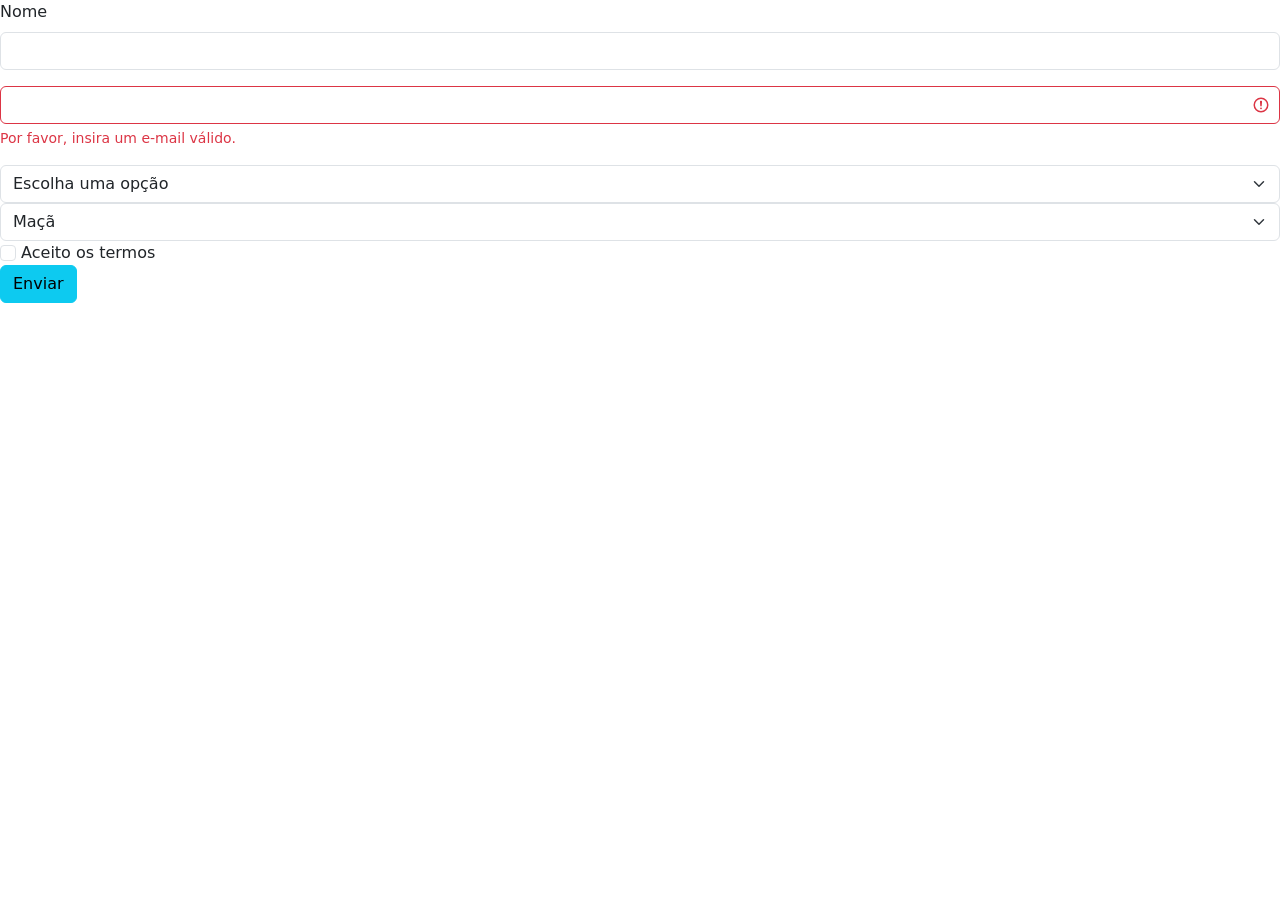
==== modulo-03/aula-05/index.html @ a0d1de72 "Início bootstrap" ====
<!DOCTYPE html>
<html lang="pt-BR">

<head>
    <link href="https://cdn.jsdelivr.net/npm/bootstrap@5.0.2/dist/css/bootstrap.min.css" rel="stylesheet"
        integrity="sha384-EVSTQN3/azprG1Anm3QDgpJLIm9Nao0Yz1ztcQTwFspd3yD65VohhpuuCOmLASjC" crossorigin="anonymous">

    <meta charset="UTF-8">
    <meta name="viewport" content="width=device-width, initial-scale=1.0">
    <title>Formulário básico</title>
</head>

<body>
    <form>
        <div class="mb-3">
            <label for="nome" class="form-label">Nome</label>
            <input type="text" class="form-control" id="nome">
        </div>
        <div class="mb-3">
            
            <input type="email" class="form-control is-invalid" aria-describedby="email-erro">
            <div id="email-erro" class="invalid-feedback">
                Por favor, insira um e-mail válido.
            </div>
        </div>
        <select class="form-select" id="motivo">
            <option>Escolha uma opção</option>
        </select>

        <select name="frutas" class="form-select" id="frutas">
                  <option value="maca">Maçã</option>
                <option value="banana">Banana</option>
              <option value="laranja">Laranja</option>
        </select>

        <div>
            <input class="form-check-input" type="checkbox" id="aceite">
            <label class="form-check-label" for="aceite">Aceito os termos</label>
        </div>
        <button type="submit" class="btn btn-info">Enviar</button>
    </form>
</body>

</html>
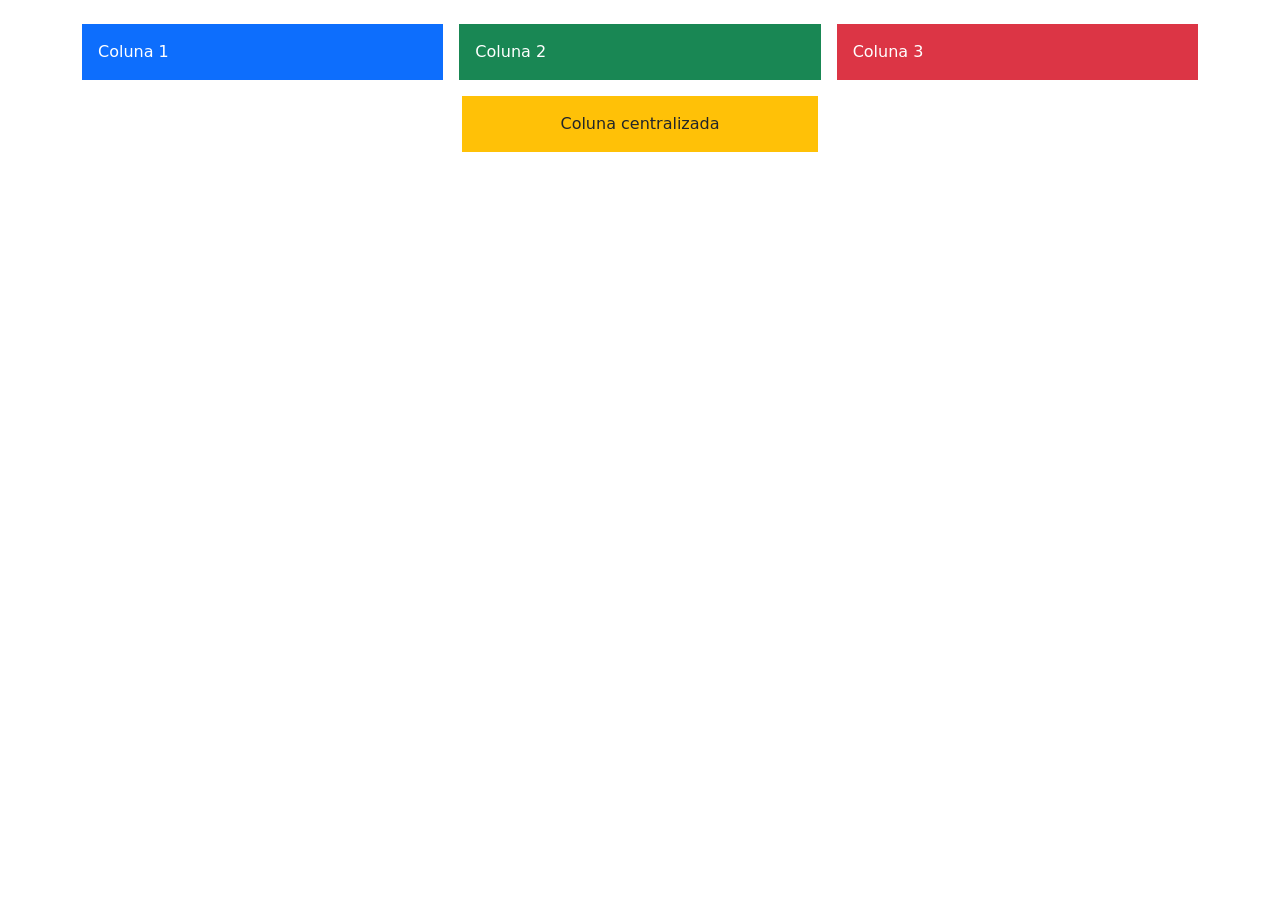
==== commit 3bd2d977: "Add colunas" ====
--- a/modulo-03/aula-05/index.html
+++ b/modulo-03/aula-05/index.html
@@ -7,38 +7,23 @@
 
     <meta charset="UTF-8">
     <meta name="viewport" content="width=device-width, initial-scale=1.0">
-    <title>Formulário básico</title>
+    <title>Bootstrap 5 - Tamanhos</title>
 </head>
 
 <body>
-    <form>
-        <div class="mb-3">
-            <label for="nome" class="form-label">Nome</label>
-            <input type="text" class="form-control" id="nome">
+    <main class="container py-4">
+        <div class="row row-cols-1 row-cols-md-3 g-3">
+            <div class="col"><div class="p-3 bg-primary text-white">Coluna 1</div></div>
+            <div class="col"><div class="p-3 bg-success text-white">Coluna 2</div></div>
+            <div class="col"><div class="p-3 bg-danger text-white">Coluna 3</div></div>
         </div>
-        <div class="mb-3">
-            
-            <input type="email" class="form-control is-invalid" aria-describedby="email-erro">
-            <div id="email-erro" class="invalid-feedback">
-                Por favor, insira um e-mail válido.
+
+        <div class="row justify-content-center mt-3">
+            <div class="col-8 col-md-4">
+                <div class="p-3 bg-warning text-center">Coluna centralizada</div>
             </div>
         </div>
-        <select class="form-select" id="motivo">
-            <option>Escolha uma opção</option>
-        </select>
-
-        <select name="frutas" class="form-select" id="frutas">
-                  <option value="maca">Maçã</option>
-                <option value="banana">Banana</option>
-              <option value="laranja">Laranja</option>
-        </select>
-
-        <div>
-            <input class="form-check-input" type="checkbox" id="aceite">
-            <label class="form-check-label" for="aceite">Aceito os termos</label>
-        </div>
-        <button type="submit" class="btn btn-info">Enviar</button>
-    </form>
+    </main>
 </body>
 
 </html>
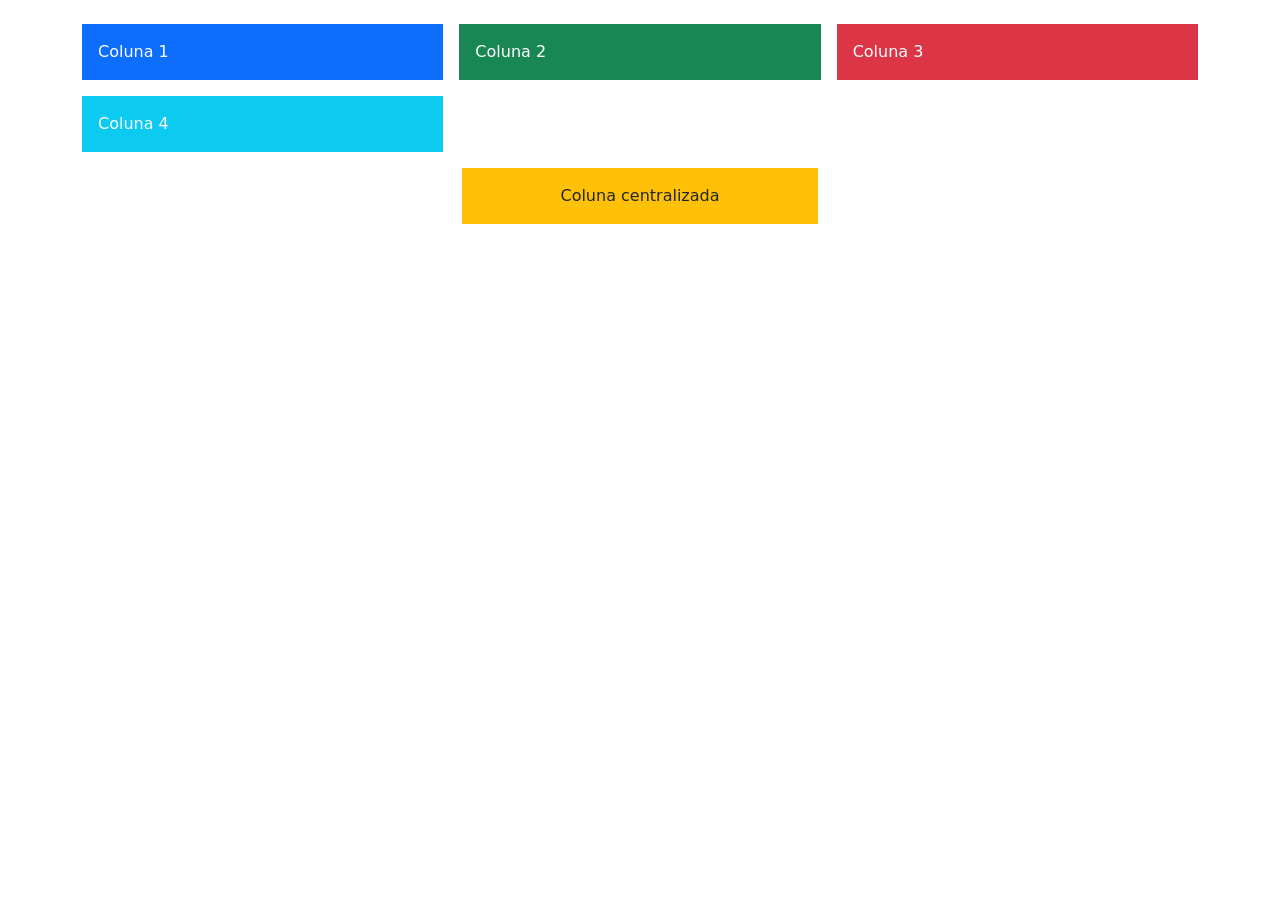
==== commit c53efff3: "Att 29-09" ====
--- a/modulo-03/aula-05/index.html
+++ b/modulo-03/aula-05/index.html
@@ -12,10 +12,11 @@
 
 <body>
     <main class="container py-4">
-        <div class="row row-cols-1 row-cols-md-3 g-3">
+        <div class="row row-cols-4 row-cols-md-3 g-3">
             <div class="col"><div class="p-3 bg-primary text-white">Coluna 1</div></div>
             <div class="col"><div class="p-3 bg-success text-white">Coluna 2</div></div>
             <div class="col"><div class="p-3 bg-danger text-white">Coluna 3</div></div>
+            <div class="col"><div class="p-3 bg-info text-white">Coluna 4</div></div>
         </div>
 
         <div class="row justify-content-center mt-3">
